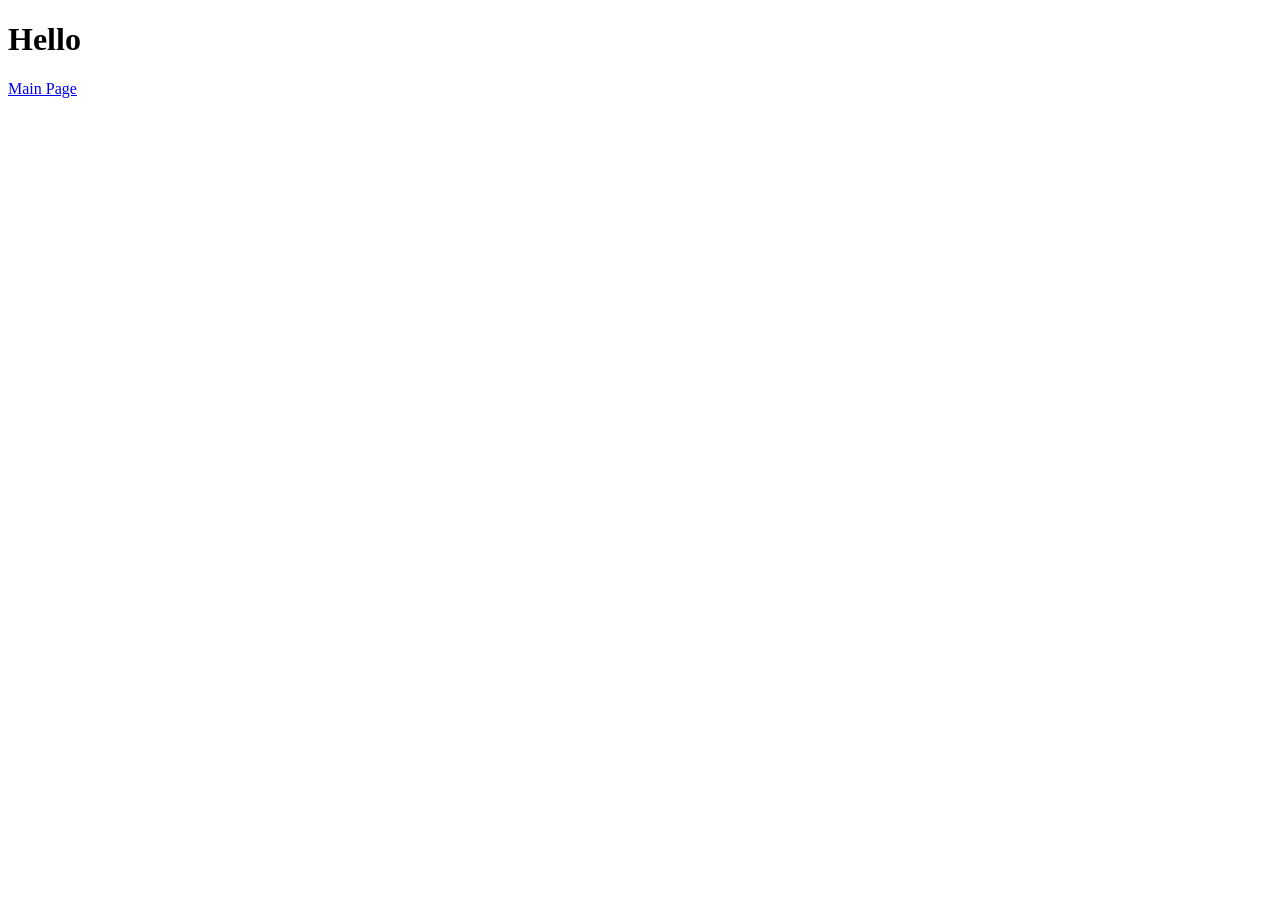
==== CodePlayground.html @ 36d439c9 "New page added" ====
<!DOCTYPE html>
<html>
  <head>
    <meta charset="UTF-8">
    <title>Cherripie</title>
    <!--meta name= description / content (this adds a quick description to your website for a browser)-->
    <!--meta name= keywords / content (this lets a browser direct people to your website more, who look for the same keywords ur website is about)-->
    <!--meta name= author / content (name of person who made the website (aka u))-->
    <meta name="viewport" content="width=device-width, initial-scale=1.0">
    
  </head>
  <body>
    <h1>Hello</h1>
    <a href="index.html">Main Page</a>
  </body>
  
</html>
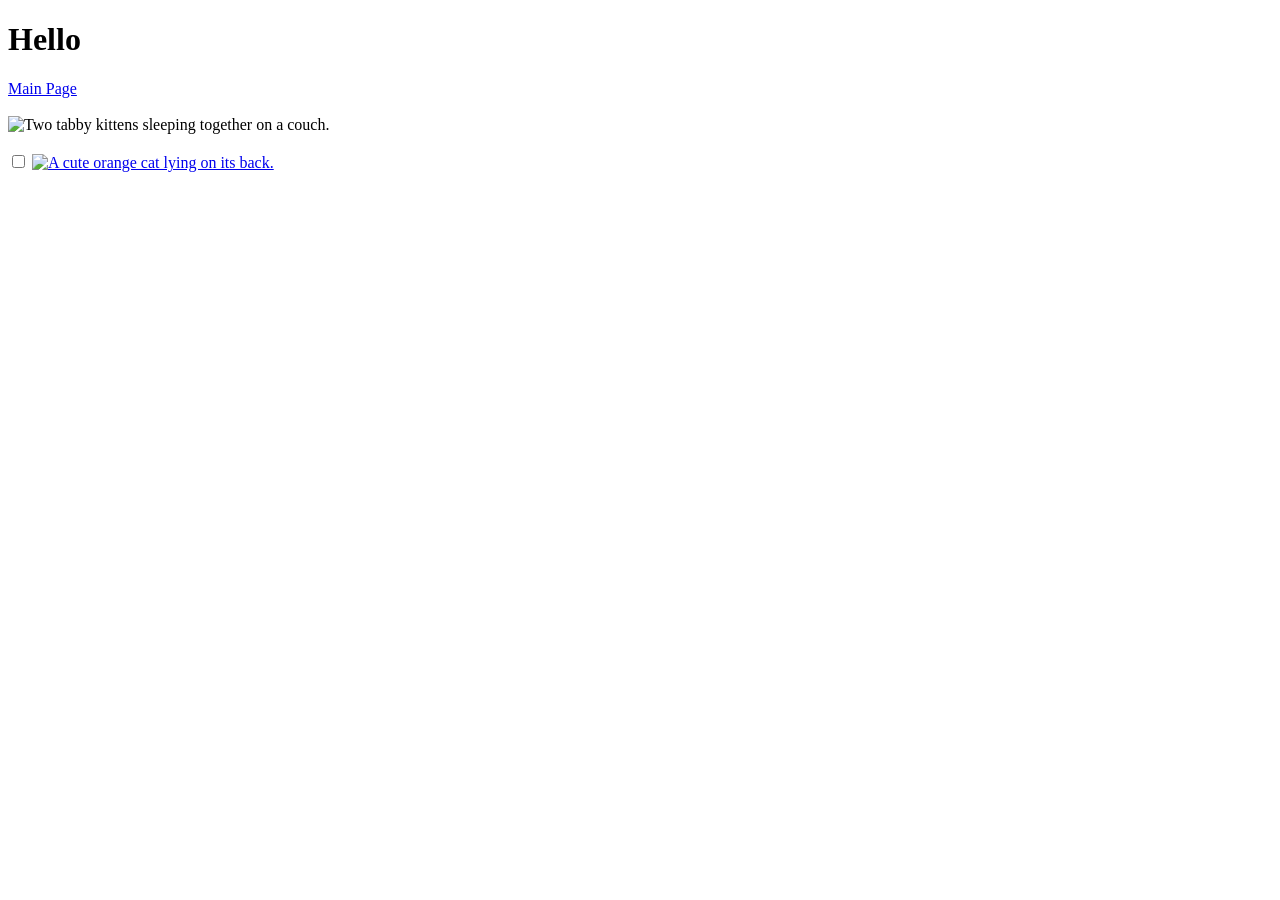
==== commit 2b91a63e: "Learning new stuff" ====
--- a/CodePlayground.html
+++ b/CodePlayground.html
@@ -1,17 +1,28 @@
 <!DOCTYPE html>
-<html>
+<html lang="en">
   <head>
     <meta charset="UTF-8">
-    <title>Cherripie</title>
+    <meta name="viewport" content="width=device-width, initial-scale=1.0">
+    <link rel="preconnect" href="https://fonts.googleapis.com" />
+    <link rel="icon" href="favicon.ico" />
+    <title>CodePlayground</title>
     <!--meta name= description / content (this adds a quick description to your website for a browser)-->
     <!--meta name= keywords / content (this lets a browser direct people to your website more, who look for the same keywords ur website is about)-->
     <!--meta name= author / content (name of person who made the website (aka u))-->
-    <meta name="viewport" content="width=device-width, initial-scale=1.0">
-    
+   
   </head>
   <body>
     <h1>Hello</h1>
     <a href="index.html">Main Page</a>
+    <br>
+    <br>
+    <img src="https://cdn.freecodecamp.org/curriculum/cat-photo-app/cats.jpg" alt="Two tabby kittens sleeping together on a couch." />
+    <br>
+    <br>
+    <input type="checkbox" unchecked />
+    <a href="https://freecatphotoapp.com">
+      <img src="https://cdn.freecodecamp.org/curriculum/cat-photo-app/relaxing-cat.jpg" alt="A cute orange cat lying on its back."></a>
+    
   </body>
   
 </html>
